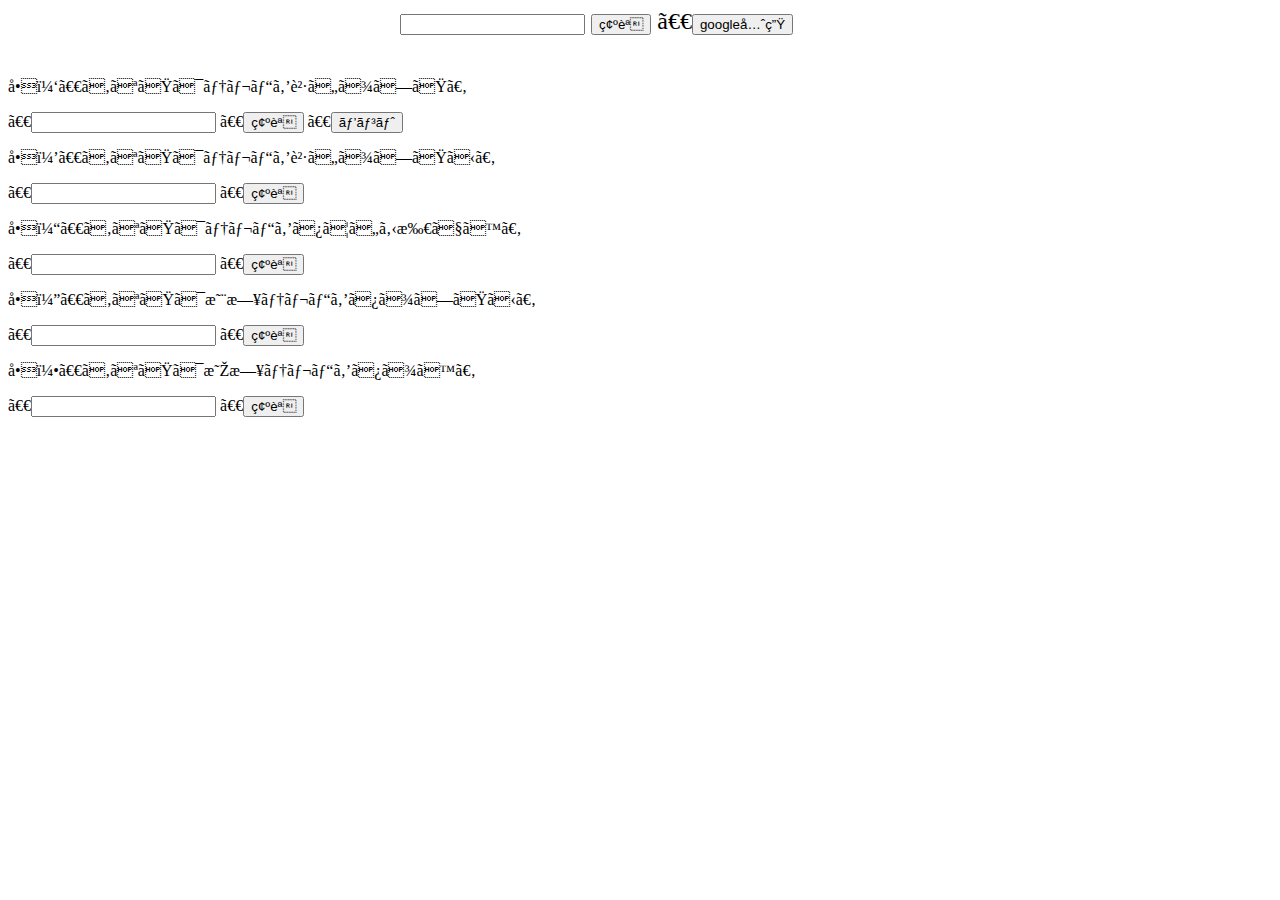
==== src/main/resources/templates/index.html @ 695c26bd "英単語問題集作成中（クッキーはまだ）" ====
<!-- <!DOCTYPE html>
<html>
<head>
    <meta charset="UTF-8">
    <title>いんでっくす!!!</title>
        <script src="../js/proc.js"></script>






    
</head>
<body>
    <h1>いんでっくすあああ</h1>
</body>
</html> -->

<!DOCTYPE html>
<html
xmlns:th="http://www.thymeleaf.org"
xmlns:layout="http://www.ultraq.net.nz/thymeleaf/layout"
layout:decorate="~{layouts/layout}">

<head>
    <title>ホーム</title>
    <link rel="stylesheet" th:href="@{/css/study.css}">
    <!-- <header style="background-image:url(../static/image/coron.jfif)"> -->
</head>
    <!-- <body style="background-image:url(../image/wallpaper/jell.jfif)"> -->
    <body>
        <!-- <header style="background-image:url(../static/image/coron.jfif)"> -->
        <div layout:fragment="content">


        <!-- 画面固有のjs -->

            <div layout:fragment="script_js">
                <!-- <script type="text/javascript" th:src="@{./js/proc.js}"></script> -->
                <script type="text/javascript" th:src="@{/demo.js}"></script>
                <script type="text/javascript" th:src="@{/js/proc.js}"></script>
                <!-- <link rel="stylesheet" th:href="sample.css"> -->
                <!-- <script th:src="${'../js/proc.js'" charset="utf-8"></script> -->
            </div>
            <!-- <script src="./js/proc.js"></script> -->
            <!-- <p>
                <span th:text="${'こんにちは。' + userData.first_name + 'さん。'}"></span>
            </p>

            <h2 th:text="${'次の単語を英語にして'}" ></h2> -->


            <th:block th:each ="engWord, iterStat : ${engWordList}" id="aaa">
                <div >
                    <font size="5">
                        <span style="position:absolute; left:100px;">
                            <th:block th:text="${'・　' + engWord.ask}" >
                        </span>
                        <span style="position:absolute; left:400px;">
                            <input name="mondai" class="s__inputtext" type="text" style="left:400px;" >
                            <input type="button" value= "確認" th:onclick="onclickButton([[${engWord}]],[[${userData}]],[[${iterStat.index}]])";>
                          　<input type="button" name="googleTeacher" value= "google先生" th:onclick="onClickGoogleTeacher([[${engWord}]],[[${userData}]],[[${iterStat.index}]])">

                            <!-- <input type="button" value= "確認" onclick="onclickButton()";> -->
                        </span>
                        <br><br>
                        
                        <!-- <img name="ansOkImg" th:src="@{/image\stpri\13.jfif}" style="display:none"> -->
                        <img name="ansOkImg" th:src="${engWord.gazoPathOK}" style="display:none">
                        <img name="ansNGImg" th:src="@{/image/はずれ.png}" style="display:none">
                        <div name="ansComment"></div>
                    </font>
                </div>
            </th:block>

            <!-- <div class="s__section">
                <h3 class="s__ttl">
                    <span>検討中グループ名称</span>
                </h3>
                <input class="s__inputtext" type="text" placeholder="2021/01/31 〇〇現場用" th:field="*{candidateGroupName}">
            </div>             -->


            <p>問１　あなたはテレビを買いました。 </p>
            　<input type="text" id="q1">
            　<input type="button" id="a1" value= "確認" onclick="exec1()">
            　<input type="button" id="h1" value= "ヒント" onclick="execHint1()">
            <div class="class2">
                <img id="img1" th:src="@{/image/正解1.jfif}" style="display:none">
                <img id="img1hazure1" th:src="@{/image/はずれ.png}" style="display:none">
                <div id="o1"></div>
            </div>

            <p>問２　あなたはテレビを買いましたか。 </p>
            　<input type="text" id="q2"  >
            　<input type="button" id="a2" value= "確認" onclick="exec2()";>
                <div class="class2">
                    <img id="img2" th:src="@{/image/正解2.jfif}" style="display:none">
                    <img id="img1hazure2" th:src="@{/image/はずれ.png}" style="display:none">
                    <div id="o2"></div>
                </div>

            <p>問３　あなたはテレビをみている所です。 </p>
            　<input type="text" id="q3"  >
            　<input type="button" id="a3" value= "確認" onclick="exec3()";>
                <div class="class2">
                    <img id="img3" th:src="@{/image/正解3.jfif}" style="display:none">
                    <img id="img1hazure3" th:src="@{/image/はずれ.png}" style="display:none">
                    <div id="o3"></div>
                </div>

            <p>問４　あなたは昨日テレビをみましたか。 </p>
            　<input type="text" id="q4"  >
            　<input type="button" id="a4" value= "確認" onclick="exec4()";>
            <div class="class2">
                <img id="img4" th:src="@{/image/正解4.jfif}" style="display:none">
                <img id="img1hazure4" th:src="@{/image/はずれ.png}" style="display:none">
                <div id="o4"></div>
            </div>

            <p>問５　あなたは明日テレビをみます。 </p>
            　<input type="text" id="q5"  >
            　<input type="button" id="a5" value= "確認" onclick="exec5()";>
                <div class="class2">
                    <img id="img5" th:src="@{/image/正解5.jpg}" style="display:none">
                    <img id="img1hazure5" th:src="@{/image/はずれ.png}" style="display:none">
                    <div id="o5"></div>
                </div>
        </div>
     </body>
    
    
    
</html>
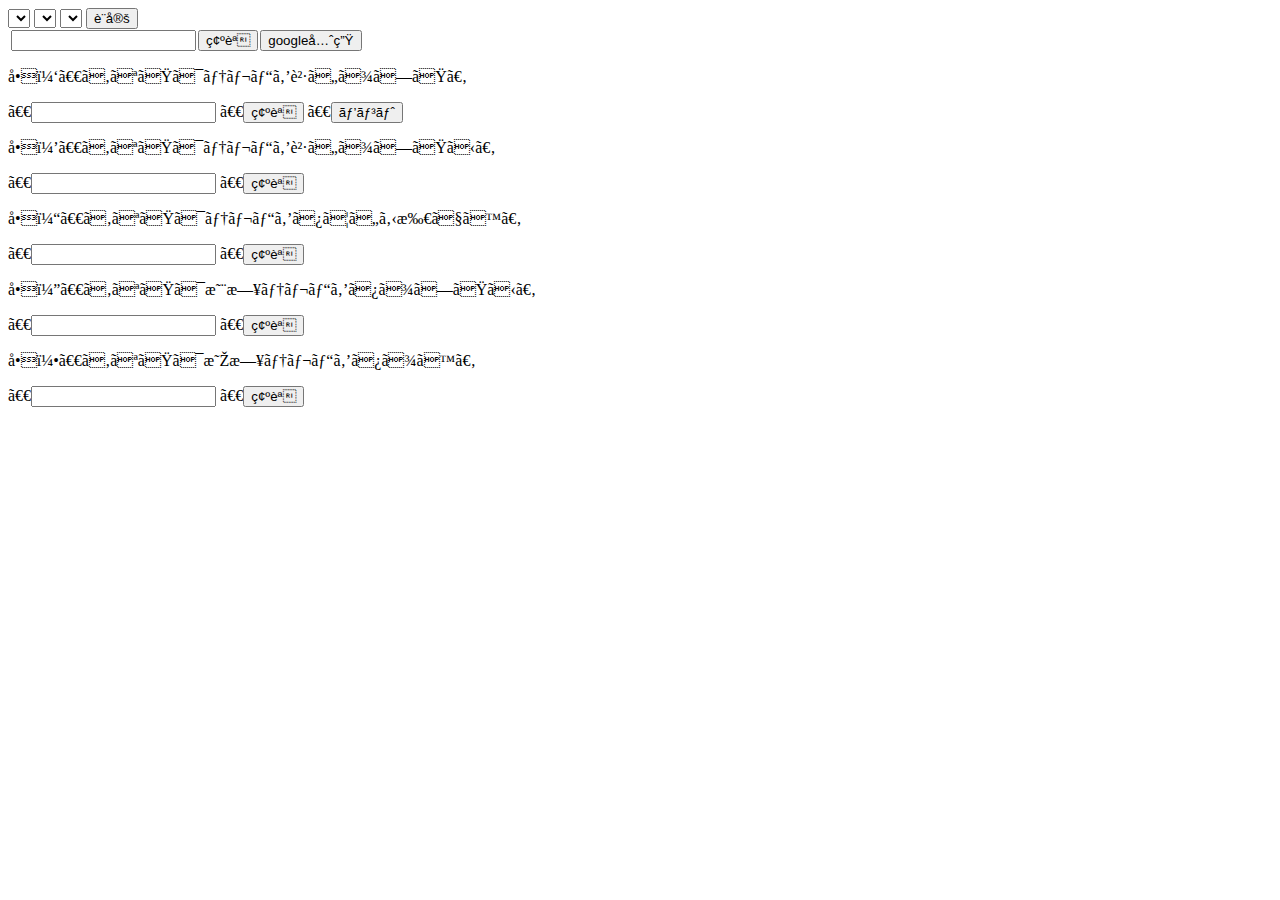
==== commit 75d83e1f: "英単語問題集作成中（クッキーはまだ）" ====
--- a/src/main/resources/templates/index.html
+++ b/src/main/resources/templates/index.html
@@ -20,8 +20,7 @@
 <!DOCTYPE html>
 <html
 xmlns:th="http://www.thymeleaf.org"
-xmlns:layout="http://www.ultraq.net.nz/thymeleaf/layout"
-layout:decorate="~{layouts/layout}">
+xmlns:layout="http://www.ultraq.net.nz/thymeleaf/layout" layout:decorate="~{layouts/layout}">
 
 <head>
     <title>ホーム</title>
@@ -50,29 +49,63 @@
 
             <h2 th:text="${'次の単語を英語にして'}" ></h2> -->
 
+        <form id="frmEngWord" th:object="${form}" class="">
 
+        <!-- <select th:field="${userData.}" onchange="" > -->
+        <select id="selectschoolType" name="selectschoolType">
+            <option th:each="item : ${scoolTypeMap}" th:value="${item.key}"  th:text="${item.value}" th:selected="${item.key == selectedSchoolType}" ></option>
+        </select>
+
+        <select id="selectschoolYear" name="selectschoolYear" >
+            <option th:each="item : ${schoolYearMap}" th:value="${item.key}"  th:text="${item.value}" th:selected="${item.key == selectedSchoolYear}" ></option>
+        </select>
+
+        <select id="selectWordType" name="selectWordType">
+            <option th:each="item : ${engWordTypeMap}" th:value="${item.key}"  th:text="${item.value}" th:selected="${item.key == selectedEngWordType}" ></option>
+        </select>
+
+        <input type="button" value="設定" th:onclick="formSubmit(this,this.form, [[${userData.user_no}]])" >
+
+        <div id="mainArea">
+            <table border="0.7" cellspacing="0" bordercolor="#333333" >
             <th:block th:each ="engWord, iterStat : ${engWordList}" id="aaa">
                 <div >
-                    <font size="5">
-                        <span style="position:absolute; left:100px;">
-                            <th:block th:text="${'・　' + engWord.ask}" >
-                        </span>
-                        <span style="position:absolute; left:400px;">
-                            <input name="mondai" class="s__inputtext" type="text" style="left:400px;" >
-                            <input type="button" value= "確認" th:onclick="onclickButton([[${engWord}]],[[${userData}]],[[${iterStat.index}]])";>
-                          　<input type="button" name="googleTeacher" value= "google先生" th:onclick="onClickGoogleTeacher([[${engWord}]],[[${userData}]],[[${iterStat.index}]])">
+                    <!-- <font size="5"> -->
+                        <!-- <input type="hidden" th:field="${engWordList[__${iterStat.index}__].touan} ">
+                        <input type="hidden" th:field="${engWordList[__${iterStat.index}__].googleTeacher} "> -->
+                        <!-- <input type="hidden" th:field="${engWord.touan}"> -->
+                        <!-- <input type="hidden" th:field="${engWord.googleTeacher}"> -->
 
-                            <!-- <input type="button" value= "確認" onclick="onclickButton()";> -->
-                        </span>
-                        <br><br>
-                        
-                        <!-- <img name="ansOkImg" th:src="@{/image\stpri\13.jfif}" style="display:none"> -->
-                        <img name="ansOkImg" th:src="${engWord.gazoPathOK}" style="display:none">
-                        <img name="ansNGImg" th:src="@{/image/はずれ.png}" style="display:none">
-                        <div name="ansComment"></div>
-                    </font>
-                </div>
-            </th:block>
+                            <TR >
+                                <th valign="top">
+                                    <th:block th:text="${engWord.ask}" width="200pt" >
+                                </th>
+                                <th valign="top">
+                                    <input name="mondai" class="s__inputtext" type="text" style="left:400px;" >
+                                </th>
+                                <th valign="top">
+                                    <input type="button" value= "確認" th:onclick="onclickButton([[${engWord}]],[[${userData}]],[[${iterStat.index}]])";>
+                                </th>
+                                <th valign="top">
+                                    <input type="button" name="googleTeacher" value= "google先生" th:onclick="onClickGoogleTeacher([[${engWord}]],[[${userData}]],[[${iterStat.index}]])">
+                                </th>
+
+                                
+                                <!-- <input type="button" value= "確認" onclick="onclickButton()";> -->
+                                <!-- <br><br> -->
+                                <!-- <img name="ansOkImg" th:src="@{/image\stpri\13.jfif}" style="display:none"> -->
+                                <th>
+                                    <img name="ansOkImg" th:src="${engWord.gazoPathOK}" style="display:none">
+                                    <img name="ansNGImg" th:src="@{/image/はずれ.png}" style="display:none">
+                                    <br/>
+                                    <div name="ansComment"></div>
+                                </th>
+                            </TR>
+                        <!-- </font> -->
+                    </div>
+                </th:block>
+            </TABLE>
+            </div>
 
             <!-- <div class="s__section">
                 <h3 class="s__ttl">
@@ -127,6 +160,7 @@
                     <img id="img1hazure5" th:src="@{/image/はずれ.png}" style="display:none">
                     <div id="o5"></div>
                 </div>
+        </form>
         </div>
      </body>
     
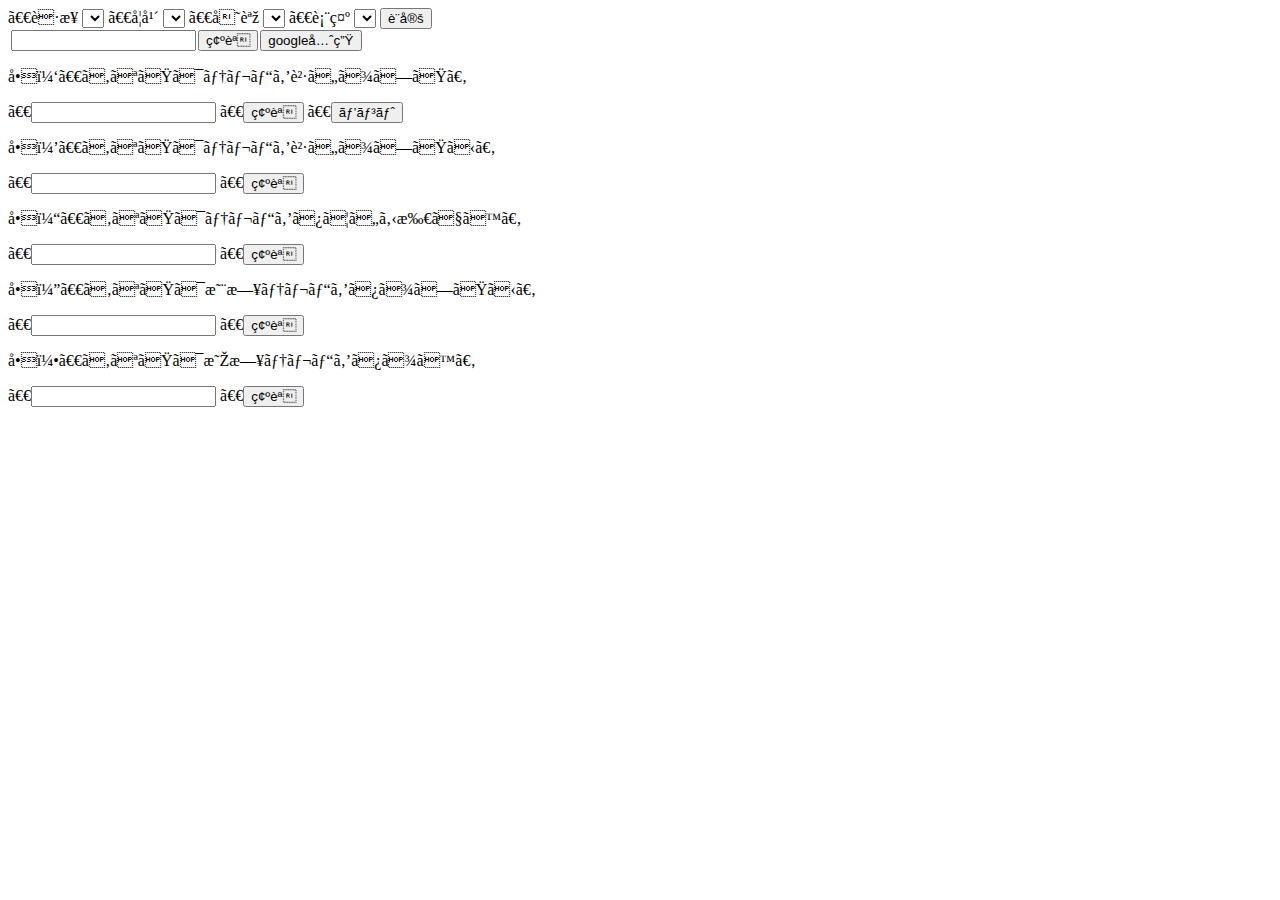
==== commit 405f026d: "英単語問題集作成中（クッキーはまだ）" ====
--- a/src/main/resources/templates/index.html
+++ b/src/main/resources/templates/index.html
@@ -36,6 +36,7 @@
         <!-- 画面固有のjs -->
 
             <div layout:fragment="script_js">
+                <script src="https://ajax.googleapis.com/ajax/libs/jquery/3.1.1/jquery.min.js"></script>
                 <!-- <script type="text/javascript" th:src="@{./js/proc.js}"></script> -->
                 <script type="text/javascript" th:src="@{/demo.js}"></script>
                 <script type="text/javascript" th:src="@{/js/proc.js}"></script>
@@ -50,18 +51,23 @@
             <h2 th:text="${'次の単語を英語にして'}" ></h2> -->
 
         <form id="frmEngWord" th:object="${form}" class="">
-
+        　職業
         <!-- <select th:field="${userData.}" onchange="" > -->
         <select id="selectschoolType" name="selectschoolType">
             <option th:each="item : ${scoolTypeMap}" th:value="${item.key}"  th:text="${item.value}" th:selected="${item.key == selectedSchoolType}" ></option>
         </select>
-
+        　学年
         <select id="selectschoolYear" name="selectschoolYear" >
             <option th:each="item : ${schoolYearMap}" th:value="${item.key}"  th:text="${item.value}" th:selected="${item.key == selectedSchoolYear}" ></option>
         </select>
-
+        　単語
         <select id="selectWordType" name="selectWordType">
             <option th:each="item : ${engWordTypeMap}" th:value="${item.key}"  th:text="${item.value}" th:selected="${item.key == selectedEngWordType}" ></option>
+        </select>
+
+        　表示
+        <select id="selectViewType" name="selectViewType">
+            <option th:each="item : ${viewTypeMap}" th:value="${item.key}"  th:text="${item.value}" th:selected="${item.key == selectedViewType}" ></option>
         </select>
 
         <input type="button" value="設定" th:onclick="formSubmit(this,this.form, [[${userData.user_no}]])" >
@@ -84,7 +90,7 @@
                                     <input name="mondai" class="s__inputtext" type="text" style="left:400px;" >
                                 </th>
                                 <th valign="top">
-                                    <input type="button" value= "確認" th:onclick="onclickButton([[${engWord}]],[[${userData}]],[[${iterStat.index}]])";>
+                                    <input type="button" value= "確認" th:onclick="onclickButton(form,[[${engWord}]],[[${userData}]],[[${iterStat.index}]])";>
                                 </th>
                                 <th valign="top">
                                     <input type="button" name="googleTeacher" value= "google先生" th:onclick="onClickGoogleTeacher([[${engWord}]],[[${userData}]],[[${iterStat.index}]])">
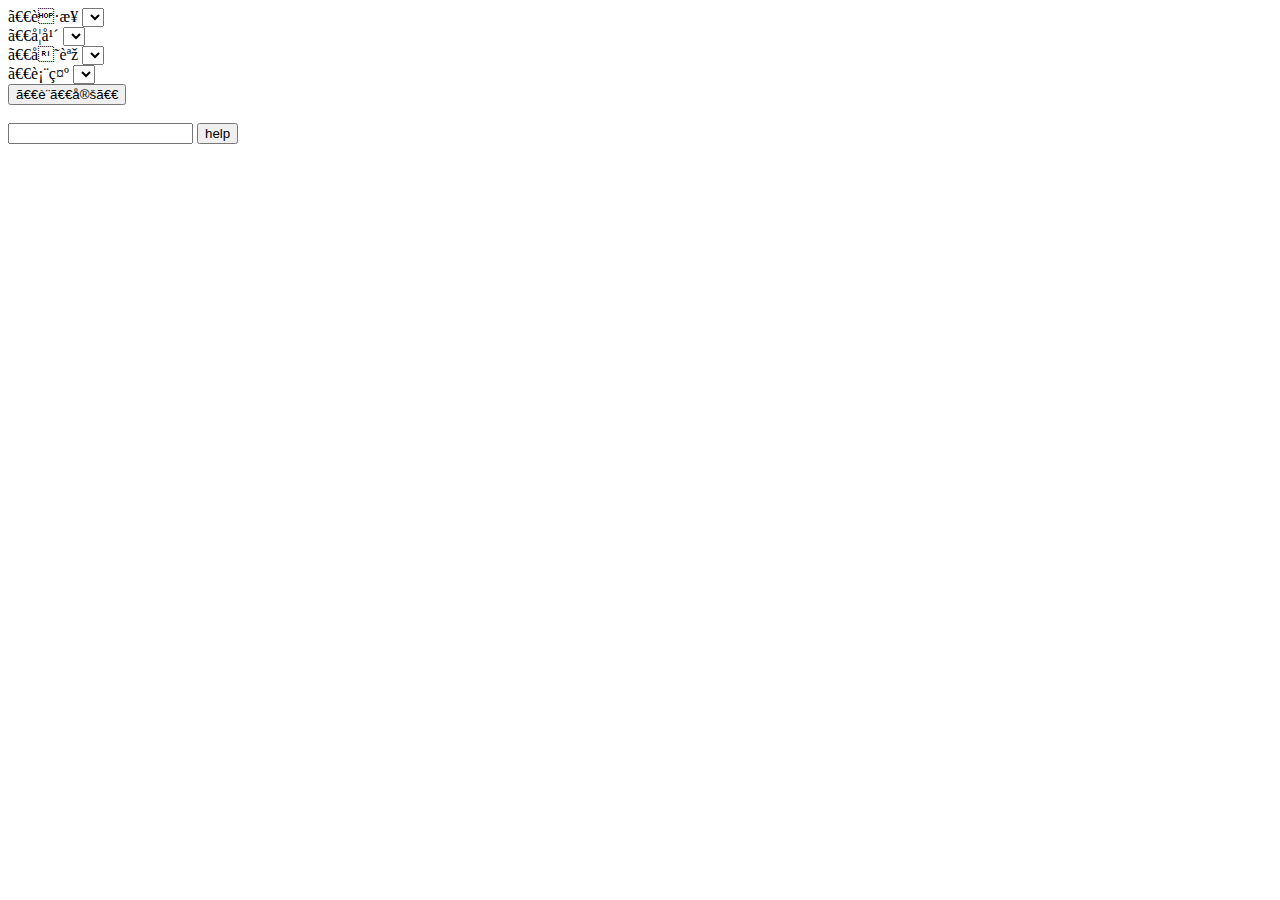
==== commit ad5041da: "DogaDataつけたら動かくなった" ====
--- a/src/main/resources/templates/index.html
+++ b/src/main/resources/templates/index.html
@@ -4,13 +4,6 @@
     <meta charset="UTF-8">
     <title>いんでっくす!!!</title>
         <script src="../js/proc.js"></script>
-
-
-
-
-
-
-    
 </head>
 <body>
     <h1>いんでっくすあああ</h1>
@@ -23,153 +16,78 @@
 xmlns:layout="http://www.ultraq.net.nz/thymeleaf/layout" layout:decorate="~{layouts/layout}">
 
 <head>
-    <title>ホーム</title>
-    <link rel="stylesheet" th:href="@{/css/study.css}">
-    <!-- <header style="background-image:url(../static/image/coron.jfif)"> -->
+	<meta name="viewport" content="width=device-width,initial-scale=1">
+	<title>ホーム</title>
+	<link rel="stylesheet" th:href="@{/css/study.css}">
+	<!-- <header style="background-image:url(../static/image/coron.jfif)"> -->
 </head>
     <!-- <body style="background-image:url(../image/wallpaper/jell.jfif)"> -->
-    <body>
-        <!-- <header style="background-image:url(../static/image/coron.jfif)"> -->
-        <div layout:fragment="content">
+	<body>
+		<!-- <header style="background-image:url(../static/image/coron.jfif)"> -->
+		<div layout:fragment="content">
+		<!-- 画面固有のjs -->
+		<div layout:fragment="script_js">
+			<script src="https://ajax.googleapis.com/ajax/libs/jquery/3.1.1/jquery.min.js"></script>
+			<!-- <script type="text/javascript" th:src="@{./js/proc.js}"></script> -->
+			<script type="text/javascript" th:src="@{/demo.js}"></script>
+			<script type="text/javascript" th:src="@{/js/proc.js}"></script>
+			<!-- <link rel="stylesheet" th:href="sample.css"> -->
+			<!-- <script th:src="${'../js/proc.js'" charset="utf-8"></script> -->
+		</div>
+
+		<form id="frmEngWord" th:object="${form}" class="">
+			<audio id="seikai" src="mp3/seikai.mp3" controls hidden> </audio>
+			
+				　職業
+			<select id="selectschoolType" name="selectschoolType">
+				<option th:each="item : ${scoolTypeMap}" th:value="${item.key}"  th:text="${item.value}" th:selected="${item.key == selectedSchoolType}" ></option>
+			</select>
+			<br/>　学年
+			<select id="selectschoolYear" name="selectschoolYear" >
+				<option th:each="item : ${schoolYearMap}" th:value="${item.key}"  th:text="${item.value}" th:selected="${item.key == selectedSchoolYear}" ></option>
+			</select>
+			<br/>　単語
+			<select id="selectWordType" name="selectWordType">
+				<option th:each="item : ${engWordTypeMap}" th:value="${item.key}"  th:text="${item.value}" th:selected="${item.key == selectedEngWordType}" ></option>
+			</select>
+			<br/>　表示
+			<select id="selectViewType" name="selectViewType">
+				<option th:each="item : ${viewTypeMap}" th:value="${item.key}"  th:text="${item.value}" th:selected="${item.key == selectedViewType}" ></option>
+			</select>
+			<br/>
+			<input type="button" value="　設　定　" th:onclick="formSubmit(this,this.form, [[${userData.user_no}]])" >
+			<br/><br/>
+			<div id="mainArea">
+				<table border="0.7" cellspacing="0" bordercolor="#333333" >
+					<th:block th:each ="engWord, iterStat : ${engWordList}" id="aaa">
+						<div >
+							<div>
+								<th:block th:text="${engWord.ask}" width="200pt" >
+							</div>
+							<input name="mondai" class="s__inputtext" type="text" style="left:400px;" th:onchange="onclickButton(form,[[${engWord}]],[[${userData}]],[[${iterStat.index}]])" >
+							<input type="button" name="googleTeacher" value= "help" th:onclick="onClickGoogleTeacher([[${engWord}]],[[${userData}]],[[${iterStat.index}]])">
+							<br/><br/>
+							<img name="ansOkImg" th:src="${engWord.gazoPathOK}" style="display:none" width="200pt">
+							<img name="ansNGImg" th:src="@{/image/はずれ.png}" style="display:none">
+							<br/>
+							<div name="ansComment"></div>
+						</div>
+					</th:block>
+				</TABLE>
+			</div>
+
+			<!-- <video src="https://www.youtube.com/embed/1UwMvaohxQY" controls autoplay="false" muted="false"  ></video> -->
+			
+		<div th:if="${yutubeUrl != null} ">
+			<iframe width="560" height="315" th:src="${'https://www.youtube.com/embed/' +  dogaData.yutubeUrl }" title="YouTube video player" frameborder="0" allow="accelerometer; autoplay; clipboard-write; encrypted-media; gyroscope; picture-in-picture" allowfullscreen></iframe>			
+		</div>
 
 
-        <!-- 画面固有のjs -->
-
-            <div layout:fragment="script_js">
-                <script src="https://ajax.googleapis.com/ajax/libs/jquery/3.1.1/jquery.min.js"></script>
-                <!-- <script type="text/javascript" th:src="@{./js/proc.js}"></script> -->
-                <script type="text/javascript" th:src="@{/demo.js}"></script>
-                <script type="text/javascript" th:src="@{/js/proc.js}"></script>
-                <!-- <link rel="stylesheet" th:href="sample.css"> -->
-                <!-- <script th:src="${'../js/proc.js'" charset="utf-8"></script> -->
-            </div>
-            <!-- <script src="./js/proc.js"></script> -->
-            <!-- <p>
-                <span th:text="${'こんにちは。' + userData.first_name + 'さん。'}"></span>
-            </p>
-
-            <h2 th:text="${'次の単語を英語にして'}" ></h2> -->
-
-        <form id="frmEngWord" th:object="${form}" class="">
-        　職業
-        <!-- <select th:field="${userData.}" onchange="" > -->
-        <select id="selectschoolType" name="selectschoolType">
-            <option th:each="item : ${scoolTypeMap}" th:value="${item.key}"  th:text="${item.value}" th:selected="${item.key == selectedSchoolType}" ></option>
-        </select>
-        　学年
-        <select id="selectschoolYear" name="selectschoolYear" >
-            <option th:each="item : ${schoolYearMap}" th:value="${item.key}"  th:text="${item.value}" th:selected="${item.key == selectedSchoolYear}" ></option>
-        </select>
-        　単語
-        <select id="selectWordType" name="selectWordType">
-            <option th:each="item : ${engWordTypeMap}" th:value="${item.key}"  th:text="${item.value}" th:selected="${item.key == selectedEngWordType}" ></option>
-        </select>
-
-        　表示
-        <select id="selectViewType" name="selectViewType">
-            <option th:each="item : ${viewTypeMap}" th:value="${item.key}"  th:text="${item.value}" th:selected="${item.key == selectedViewType}" ></option>
-        </select>
-
-        <input type="button" value="設定" th:onclick="formSubmit(this,this.form, [[${userData.user_no}]])" >
-
-        <div id="mainArea">
-            <table border="0.7" cellspacing="0" bordercolor="#333333" >
-            <th:block th:each ="engWord, iterStat : ${engWordList}" id="aaa">
-                <div >
-                    <!-- <font size="5"> -->
-                        <!-- <input type="hidden" th:field="${engWordList[__${iterStat.index}__].touan} ">
-                        <input type="hidden" th:field="${engWordList[__${iterStat.index}__].googleTeacher} "> -->
-                        <!-- <input type="hidden" th:field="${engWord.touan}"> -->
-                        <!-- <input type="hidden" th:field="${engWord.googleTeacher}"> -->
-
-                            <TR >
-                                <th valign="top">
-                                    <th:block th:text="${engWord.ask}" width="200pt" >
-                                </th>
-                                <th valign="top">
-                                    <input name="mondai" class="s__inputtext" type="text" style="left:400px;" >
-                                </th>
-                                <th valign="top">
-                                    <input type="button" value= "確認" th:onclick="onclickButton(form,[[${engWord}]],[[${userData}]],[[${iterStat.index}]])";>
-                                </th>
-                                <th valign="top">
-                                    <input type="button" name="googleTeacher" value= "google先生" th:onclick="onClickGoogleTeacher([[${engWord}]],[[${userData}]],[[${iterStat.index}]])">
-                                </th>
-
-                                
-                                <!-- <input type="button" value= "確認" onclick="onclickButton()";> -->
-                                <!-- <br><br> -->
-                                <!-- <img name="ansOkImg" th:src="@{/image\stpri\13.jfif}" style="display:none"> -->
-                                <th>
-                                    <img name="ansOkImg" th:src="${engWord.gazoPathOK}" style="display:none">
-                                    <img name="ansNGImg" th:src="@{/image/はずれ.png}" style="display:none">
-                                    <br/>
-                                    <div name="ansComment"></div>
-                                </th>
-                            </TR>
-                        <!-- </font> -->
-                    </div>
-                </th:block>
-            </TABLE>
-            </div>
-
-            <!-- <div class="s__section">
-                <h3 class="s__ttl">
-                    <span>検討中グループ名称</span>
-                </h3>
-                <input class="s__inputtext" type="text" placeholder="2021/01/31 〇〇現場用" th:field="*{candidateGroupName}">
-            </div>             -->
+		</th:block>
+		</div>
+		</form>
+		</div>
+	</body>
+</html> 
 
 
-            <p>問１　あなたはテレビを買いました。 </p>
-            　<input type="text" id="q1">
-            　<input type="button" id="a1" value= "確認" onclick="exec1()">
-            　<input type="button" id="h1" value= "ヒント" onclick="execHint1()">
-            <div class="class2">
-                <img id="img1" th:src="@{/image/正解1.jfif}" style="display:none">
-                <img id="img1hazure1" th:src="@{/image/はずれ.png}" style="display:none">
-                <div id="o1"></div>
-            </div>
-
-            <p>問２　あなたはテレビを買いましたか。 </p>
-            　<input type="text" id="q2"  >
-            　<input type="button" id="a2" value= "確認" onclick="exec2()";>
-                <div class="class2">
-                    <img id="img2" th:src="@{/image/正解2.jfif}" style="display:none">
-                    <img id="img1hazure2" th:src="@{/image/はずれ.png}" style="display:none">
-                    <div id="o2"></div>
-                </div>
-
-            <p>問３　あなたはテレビをみている所です。 </p>
-            　<input type="text" id="q3"  >
-            　<input type="button" id="a3" value= "確認" onclick="exec3()";>
-                <div class="class2">
-                    <img id="img3" th:src="@{/image/正解3.jfif}" style="display:none">
-                    <img id="img1hazure3" th:src="@{/image/はずれ.png}" style="display:none">
-                    <div id="o3"></div>
-                </div>
-
-            <p>問４　あなたは昨日テレビをみましたか。 </p>
-            　<input type="text" id="q4"  >
-            　<input type="button" id="a4" value= "確認" onclick="exec4()";>
-            <div class="class2">
-                <img id="img4" th:src="@{/image/正解4.jfif}" style="display:none">
-                <img id="img1hazure4" th:src="@{/image/はずれ.png}" style="display:none">
-                <div id="o4"></div>
-            </div>
-
-            <p>問５　あなたは明日テレビをみます。 </p>
-            　<input type="text" id="q5"  >
-            　<input type="button" id="a5" value= "確認" onclick="exec5()";>
-                <div class="class2">
-                    <img id="img5" th:src="@{/image/正解5.jpg}" style="display:none">
-                    <img id="img1hazure5" th:src="@{/image/はずれ.png}" style="display:none">
-                    <div id="o5"></div>
-                </div>
-        </form>
-        </div>
-     </body>
-    
-    
-    
-</html> 
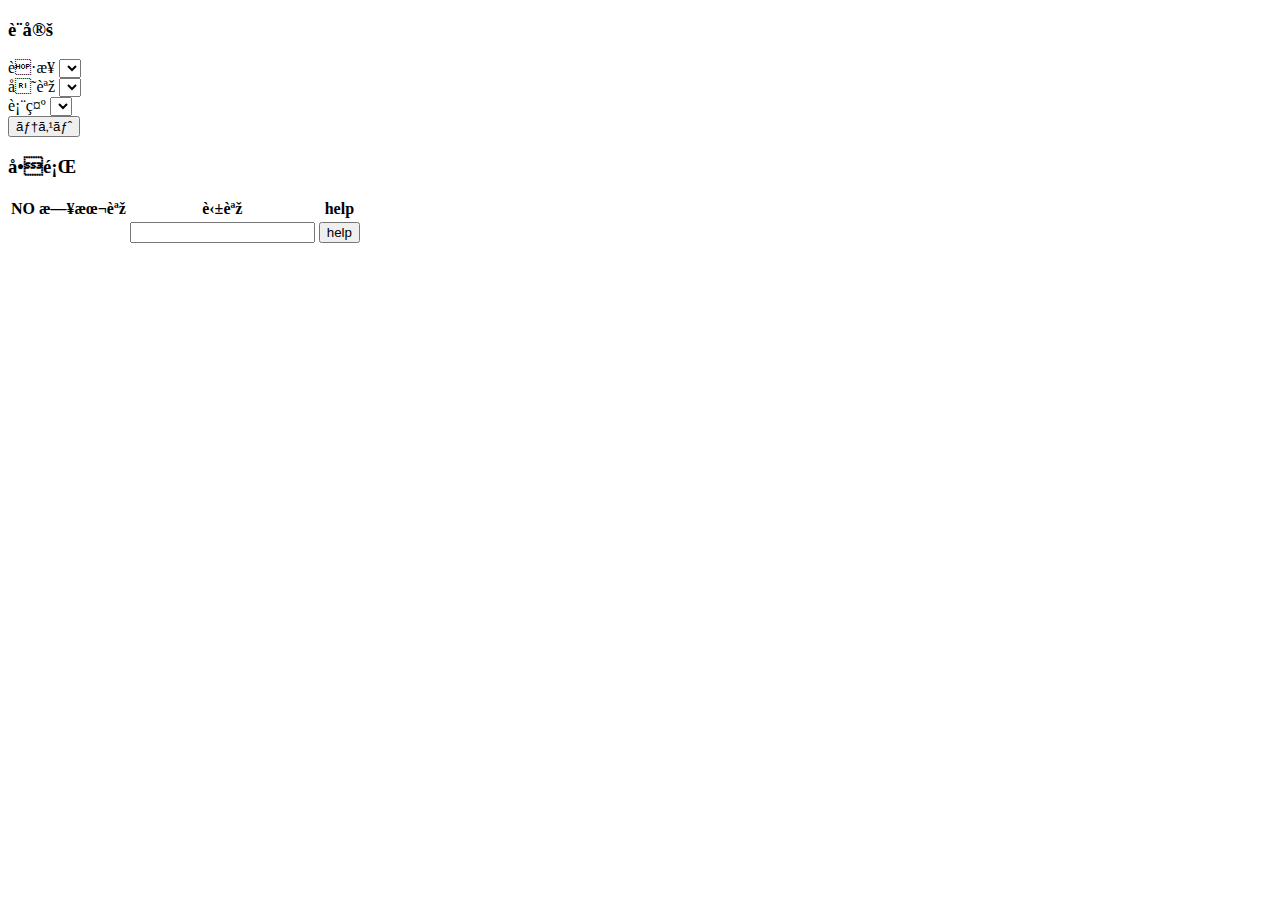
==== commit 2eefaae5: "時間経過でわからなくなったので一旦コミット" ====
--- a/src/main/resources/templates/index.html
+++ b/src/main/resources/templates/index.html
@@ -11,83 +11,167 @@
 </html> -->
 
 <!DOCTYPE html>
-<html
-xmlns:th="http://www.thymeleaf.org"
-xmlns:layout="http://www.ultraq.net.nz/thymeleaf/layout" layout:decorate="~{layouts/layout}">
+<html xmlns:th="http://www.thymeleaf.org" xmlns:layout="http://www.ultraq.net.nz/thymeleaf/layout" layout:decorate="~{layouts/layout}">
 
 <head>
-	<meta name="viewport" content="width=device-width,initial-scale=1">
-	<title>ホーム</title>
-	<link rel="stylesheet" th:href="@{/css/study.css}">
-	<!-- <header style="background-image:url(../static/image/coron.jfif)"> -->
+  <meta name="viewport" content="width=device-width,initial-scale=1">
+  <title>ホーム</title>
+  <link rel="stylesheet" th:href="@{/css/study.css}">
+  <!-- <header style="background-image:url(../static/image/coron.jfif)"> -->
+  <link href="https://cdn.jsdelivr.net/npm/bootstrap@5.0.2/dist/css/bootstrap.min.css" rel="stylesheet" integrity="sha384-EVSTQN3/azprG1Anm3QDgpJLIm9Nao0Yz1ztcQTwFspd3yD65VohhpuuCOmLASjC" crossorigin="anonymous">
+
 </head>
-    <!-- <body style="background-image:url(../image/wallpaper/jell.jfif)"> -->
-	<body>
-		<!-- <header style="background-image:url(../static/image/coron.jfif)"> -->
-		<div layout:fragment="content">
-		<!-- 画面固有のjs -->
-		<div layout:fragment="script_js">
-			<script src="https://ajax.googleapis.com/ajax/libs/jquery/3.1.1/jquery.min.js"></script>
-			<!-- <script type="text/javascript" th:src="@{./js/proc.js}"></script> -->
-			<script type="text/javascript" th:src="@{/demo.js}"></script>
-			<script type="text/javascript" th:src="@{/js/proc.js}"></script>
-			<!-- <link rel="stylesheet" th:href="sample.css"> -->
-			<!-- <script th:src="${'../js/proc.js'" charset="utf-8"></script> -->
-		</div>
+<!-- <body style="background-image:url(../image/wallpaper/jell.jfif)"> -->
 
-		<form id="frmEngWord" th:object="${form}" class="">
-			<audio id="seikai" src="mp3/seikai.mp3" controls hidden> </audio>
-			
-				　職業
-			<select id="selectschoolType" name="selectschoolType">
-				<option th:each="item : ${scoolTypeMap}" th:value="${item.key}"  th:text="${item.value}" th:selected="${item.key == selectedSchoolType}" ></option>
-			</select>
-			<br/>　学年
-			<select id="selectschoolYear" name="selectschoolYear" >
-				<option th:each="item : ${schoolYearMap}" th:value="${item.key}"  th:text="${item.value}" th:selected="${item.key == selectedSchoolYear}" ></option>
-			</select>
-			<br/>　単語
-			<select id="selectWordType" name="selectWordType">
-				<option th:each="item : ${engWordTypeMap}" th:value="${item.key}"  th:text="${item.value}" th:selected="${item.key == selectedEngWordType}" ></option>
-			</select>
-			<br/>　表示
-			<select id="selectViewType" name="selectViewType">
-				<option th:each="item : ${viewTypeMap}" th:value="${item.key}"  th:text="${item.value}" th:selected="${item.key == selectedViewType}" ></option>
-			</select>
-			<br/>
-			<input type="button" value="　設　定　" th:onclick="formSubmit(this,this.form, [[${userData.user_no}]])" >
-			<br/><br/>
-			<div id="mainArea">
-				<table border="0.7" cellspacing="0" bordercolor="#333333" >
-					<th:block th:each ="engWord, iterStat : ${engWordList}" id="aaa">
-						<div >
-							<div>
-								<th:block th:text="${engWord.ask}" width="200pt" >
-							</div>
-							<input name="mondai" class="s__inputtext" type="text" style="left:400px;" th:onchange="onclickButton(form,[[${engWord}]],[[${userData}]],[[${iterStat.index}]])" >
-							<input type="button" name="googleTeacher" value= "help" th:onclick="onClickGoogleTeacher([[${engWord}]],[[${userData}]],[[${iterStat.index}]])">
-							<br/><br/>
-							<img name="ansOkImg" th:src="${engWord.gazoPathOK}" style="display:none" width="200pt">
-							<img name="ansNGImg" th:src="@{/image/はずれ.png}" style="display:none">
-							<br/>
-							<div name="ansComment"></div>
-						</div>
-					</th:block>
-				</TABLE>
-			</div>
+<body>
+  <!-- <header style="background-image:url(../static/image/coron.jfif)"> -->
+  <div layout:fragment="content">
+    <!-- 画面固有のjs -->
+    <div layout:fragment="script_js">
+      <script src="https://ajax.googleapis.com/ajax/libs/jquery/3.1.1/jquery.min.js"></script>
+      <script type="text/javascript" th:src="@{/demo.js}"></script>
+      <script type="text/javascript" th:src="@{/js/proc.js}"></script>
+    </div>
 
-			<!-- <video src="https://www.youtube.com/embed/1UwMvaohxQY" controls autoplay="false" muted="false"  ></video> -->
-			
-		<div th:if="${yutubeUrl != null} ">
-			<iframe width="560" height="315" th:src="${'https://www.youtube.com/embed/' +  dogaData.yutubeUrl }" title="YouTube video player" frameborder="0" allow="accelerometer; autoplay; clipboard-write; encrypted-media; gyroscope; picture-in-picture" allowfullscreen></iframe>			
-		</div>
+    <div class="container">
+      <form id="frmEngWord" th:object="${form}" class="">
+        <!--ピンポーン-->
+        <!-- <audio id="seikai" src="mp3/seikai.mp3" controls hidden> </audio> -->
+        <!--テスト-->
+        <!-- <th:block th:include="this::search_test()"></th:block> -->
+        <!--検索条件-->
+        <th:block th:include="this::search_condition()"></th:block>
+        <!--検索結果-->
+        <th:block th:include="this::search_result()"></th:block>
+      </form>
+    </div>
+  </div>
+  </div>
+</body>
+
+<div th:fragment="search_condition()">
+  <div class="row">
+    <div class="card col-5">
+      <div class="card-header">
+        <h3>設定</h3>
+      </div>
+      <div class="card-body">
+        <div class="form-group m-1">
+          <label class="col-1" for="selectschoolType">職業</label>
+          <select class="col-4" id="selectschoolType" name="selectschoolType">
+            <option th:each="item : ${scoolTypeMap}" th:value="${item.key}" th:text="${item.value}" th:selected="${item.key == selectedSchoolType}"></option>
+          </select>
+        </div>
+        <div class="form-group m-1">
+        </div>
+        <div class="form-group m-1">
+          <label class="col-1" for="selectWordType">単語</label>
+          <select class="col-4" id="selectWordType" name="selectWordType">
+            <option th:each="item : ${engWordTypeMap}" th:value="${item.key}" th:text="${item.value}" th:selected="${item.key == selectedEngWordType}"></option>
+          </select>
+        </div>
+        <div class="form-group m-1">
+          <label class="col-1" for="selectViewType">表示</label>
+          <select class="col-4" id="selectViewType" name="selectViewType">
+            <option th:each="item : ${viewTypeMap}" th:value="${item.key}" th:text="${item.value}" th:selected="${item.key == selectedViewType}"></option>
+          </select>
+        </div>
+      </div>
+    </div>
+    <div class="form-group my-1">
+      <input class="col-5 btn btn-secondary" type="button" value="テスト" th:onclick="formSubmit(this,this.form, [[${userData.user_no}]])">
+    </div>
+  </div>
+</div>
 
 
-		</th:block>
-		</div>
-		</form>
-		</div>
-	</body>
-</html> 
+<div th:fragment="search_result()">
+
+  <div class="row mt-5">
+    <div class="card col-5">
+      <div class="card-header">
+        <h3>問題</h3>
+      </div>
+
+      <div class="card-deck">
+        <div class="card-body">
+          <table class="table">
+            <thead>
+              <tr>
+                <th>NO</th>
+                <th>日本語</th>
+                <th>英語</th>
+                <th>help</th>
+              </tr>
+            </thead>
+
+            <tbody>
+              <th:block th:each="engWord, iterStat : ${engWordList}" id="aaa">
+                <tr>
+                  <td th:text="${__iterStat.index__ + 1}"></td>
+                  <td th:text="${engWord.ask}"></td>
+                  <td>
+                    <input name="mondai" class="s__inputtext" type="text" style="left:400px;" th:onchange="onclickButton(form,[[${engWord}]],[[${userData}]],[[${iterStat.index}]])">
+                  </td>
+                  <td>
+                    <input type="button" name="googleTeacher" value="help" th:onclick="onClickGoogleTeacher([[${engWord}]],[[${userData}]],[[${iterStat.index}]])">
+                  </td>
+                </tr>
+              </th:block>
+            </tbody>
+          </table>
+        </div>
+      </div>
+    </div>
+  </div>
+</div>
+
+<!-- 
+<div th:fragment="search_condition_bk()">
+  <section class="right">
+    　職業
+    <select class="right__info" id="selectschoolType" name="selectschoolType">
+      <option th:each="item : ${scoolTypeMap}" th:value="${item.key}" th:text="${item.value}" th:selected="${item.key == selectedSchoolType}"></option>
+    </select>
+    <br />　学年
+    <select class="right__info" id="selectschoolYear" name="selectschoolYear">
+      <option th:each="item : ${schoolYearMap}" th:value="${item.key}" th:text="${item.value}" th:selected="${item.key == selectedSchoolYear}"></option>
+    </select>
+    <br />　単語
+    <select class="right__info" id="selectWordType" name="selectWordType">
+      <option th:each="item : ${engWordTypeMap}" th:value="${item.key}" th:text="${item.value}" th:selected="${item.key == selectedEngWordType}"></option>
+    </select>
+    <br />　表示
+    <select class="right__info" id="selectViewType" name="selectViewType">
+      <option th:each="item : ${viewTypeMap}" th:value="${item.key}" th:text="${item.value}" th:selected="${item.key == selectedViewType}"></option>
+    </select>
+    <br />
+    <input type="button" value="　設　定　" th:onclick="formSubmit(this,this.form, [[${userData.user_no}]])">
+    <br /><br />
+  </section>
+</div>
+
+<div th:fragment="search_result_bk()">
+  <div id="mainArea">
+    <table cellspacing="0" bordercolor="#333333">
+      <th:block th:each="engWord, iterStat : ${engWordList}" id="aaa">
+        <div>
+          <th:block th:text="${engWord.ask}" width="200pt">
+        </div>
+        <input name="mondai" class="s__inputtext" type="text" style="left:400px;" th:onchange="onclickButton(form,[[${engWord}]],[[${userData}]],[[${iterStat.index}]])">
+        <input type="button" name="googleTeacher" value="help" th:onclick="onClickGoogleTeacher([[${engWord}]],[[${userData}]],[[${iterStat.index}]])">
+        <br /><br />
+        <img name="ansOkImg" th:src="${engWord.gazoPathOK}" style="display:none" width="200pt">
+        <img name="ansNGImg" th:src="@{/image/はずれ.png}" style="display:none">
+        <br />
+        <div name="ansComment"></div><br />
+        <div id="testtest">
+          <div id="player"></div>
+        </div>
+      </th:block>
+    </TABLE>
+  </div>
+</div> -->
 
 
+</html>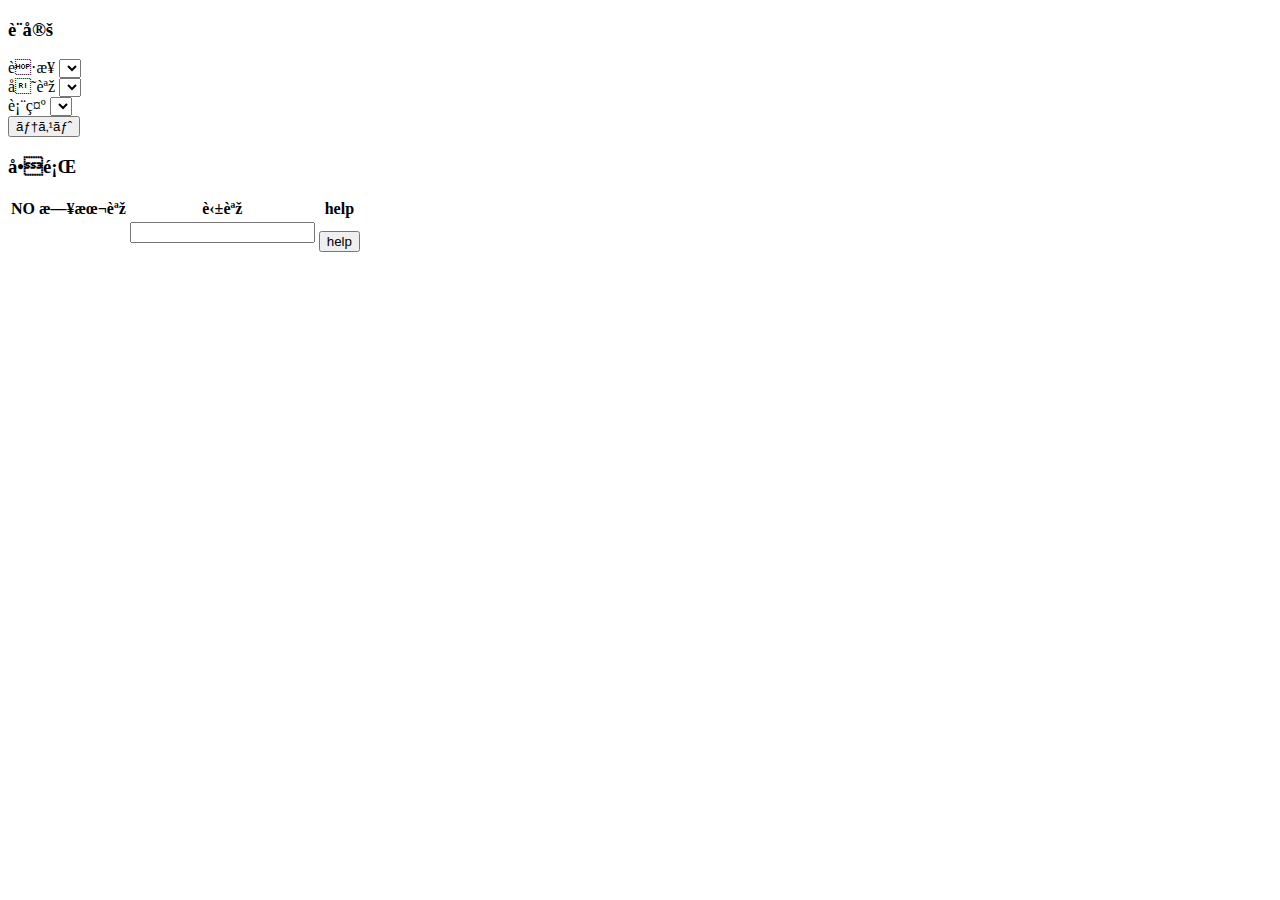
==== commit ef3a8e68: "調整" ====
--- a/src/main/resources/templates/index.html
+++ b/src/main/resources/templates/index.html
@@ -112,6 +112,9 @@
                   <td th:text="${engWord.ask}"></td>
                   <td>
                     <input name="mondai" class="s__inputtext" type="text" style="left:400px;" th:onchange="onclickButton(form,[[${engWord}]],[[${userData}]],[[${iterStat.index}]])">
+                    <div name="ansComment"></div><br />
+                    <img name="ansOkImg" th:src="${engWord.gazoPathOK}" style="display:none" width="200pt">
+                    <img name="ansNGImg" th:src="@{/image/はずれ.png}" style="display:none">
                   </td>
                   <td>
                     <input type="button" name="googleTeacher" value="help" th:onclick="onClickGoogleTeacher([[${engWord}]],[[${userData}]],[[${iterStat.index}]])">
